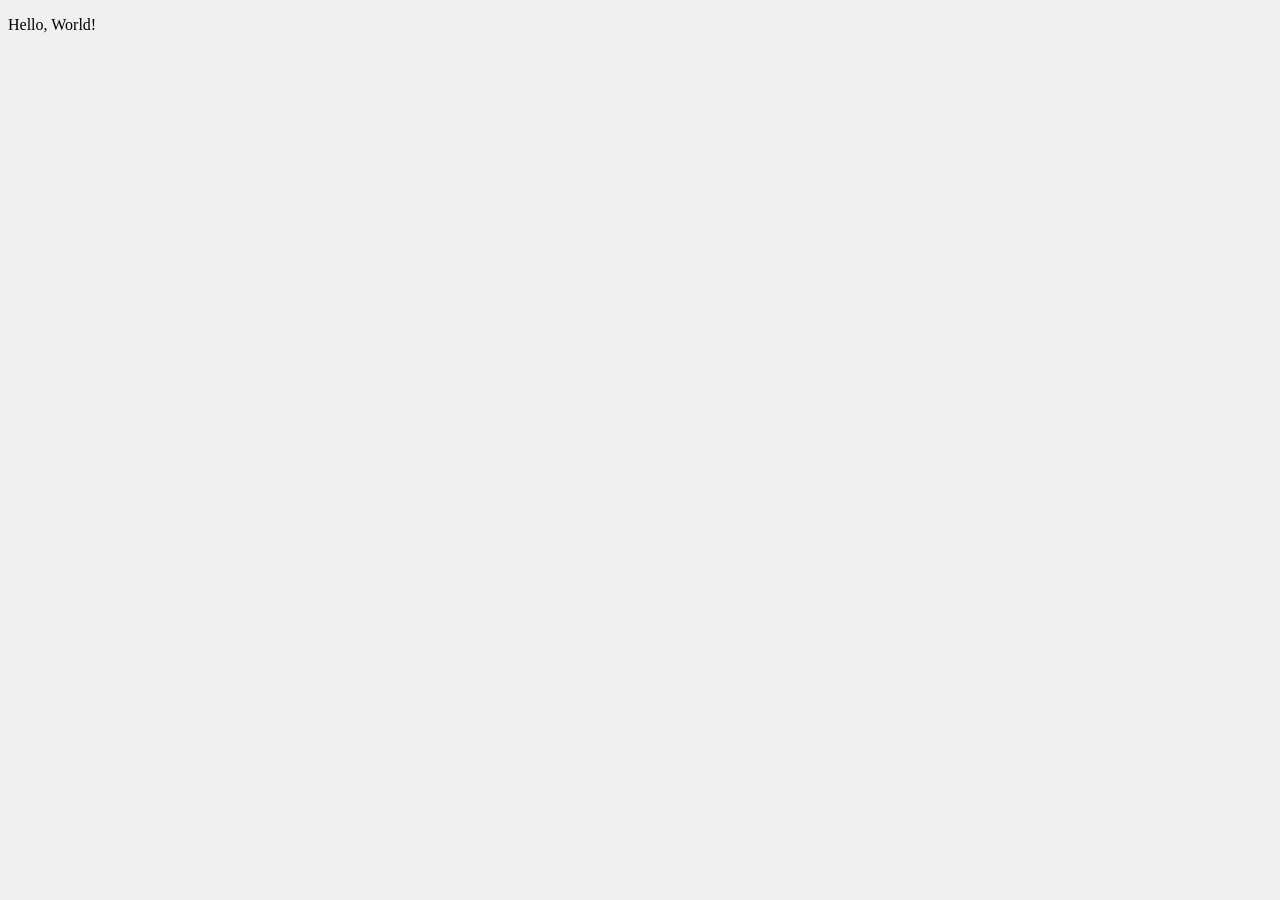
==== frontend/pages/index.html @ 16ebf374 "restructured frontend, new temp flask routes" ====
<!DOCTYPE html>

<html lang="en">
    <head>
        <meta charset="UTF-8">
        <title>Frontend Page</title>
        <link rel="stylesheet" href="../stylesheets/style.css">
    </head>

    <body>
        <p id="text"></p>
    </body>

    <script src="../scripts/script.js"></script>
</html>
---- frontend/stylesheets/style.css ----
body {
    background-color: #f0f0f0;
}
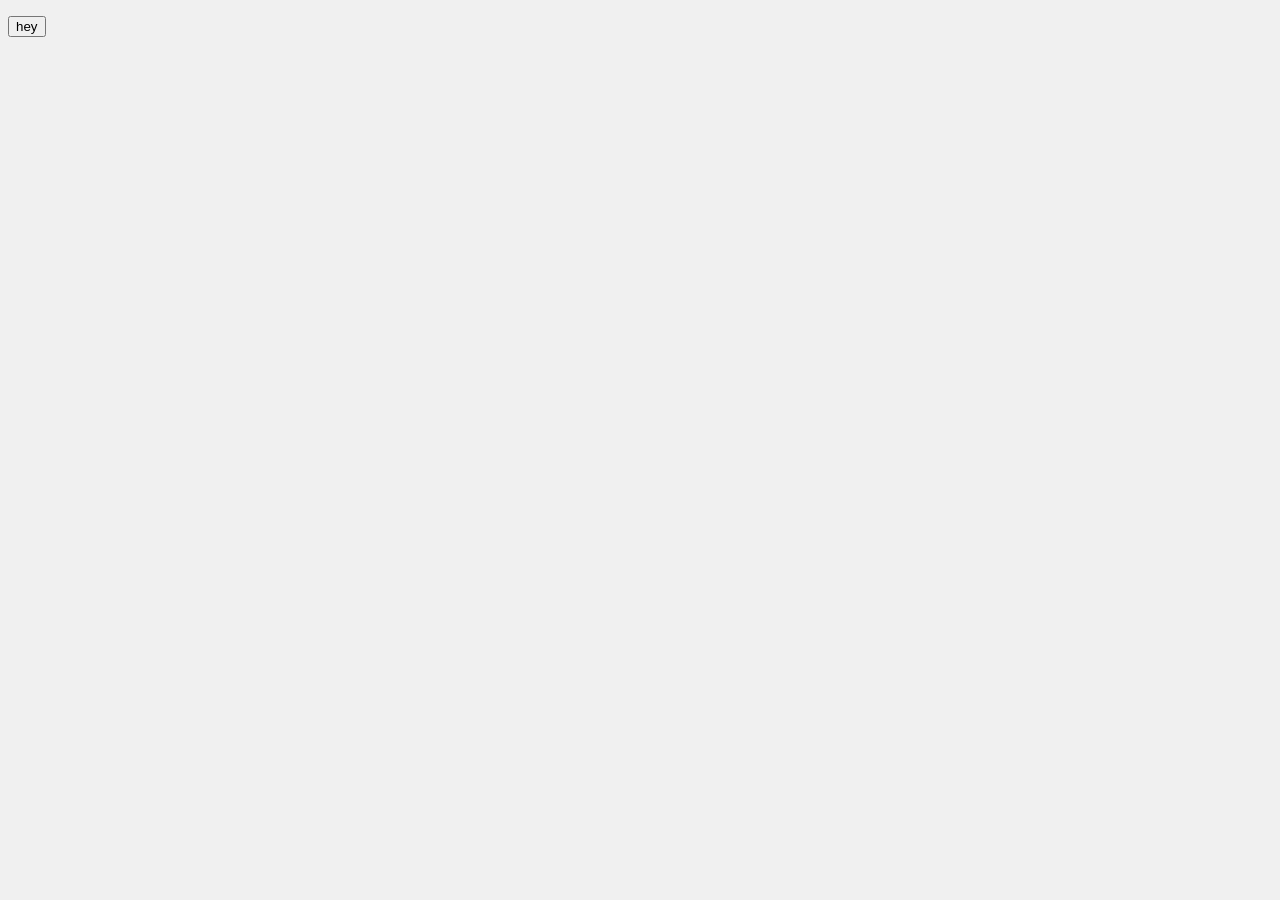
==== commit e515baac: "Added placeholder cross communication with script.js" ====
--- a/frontend/pages/index.html
+++ b/frontend/pages/index.html
@@ -8,7 +8,8 @@
     </head>
 
     <body>
-        <p id="text"></p>
+        <p name="response"></p>
+        <button name="but">hey</button>
     </body>
 
     <script src="../scripts/script.js"></script>
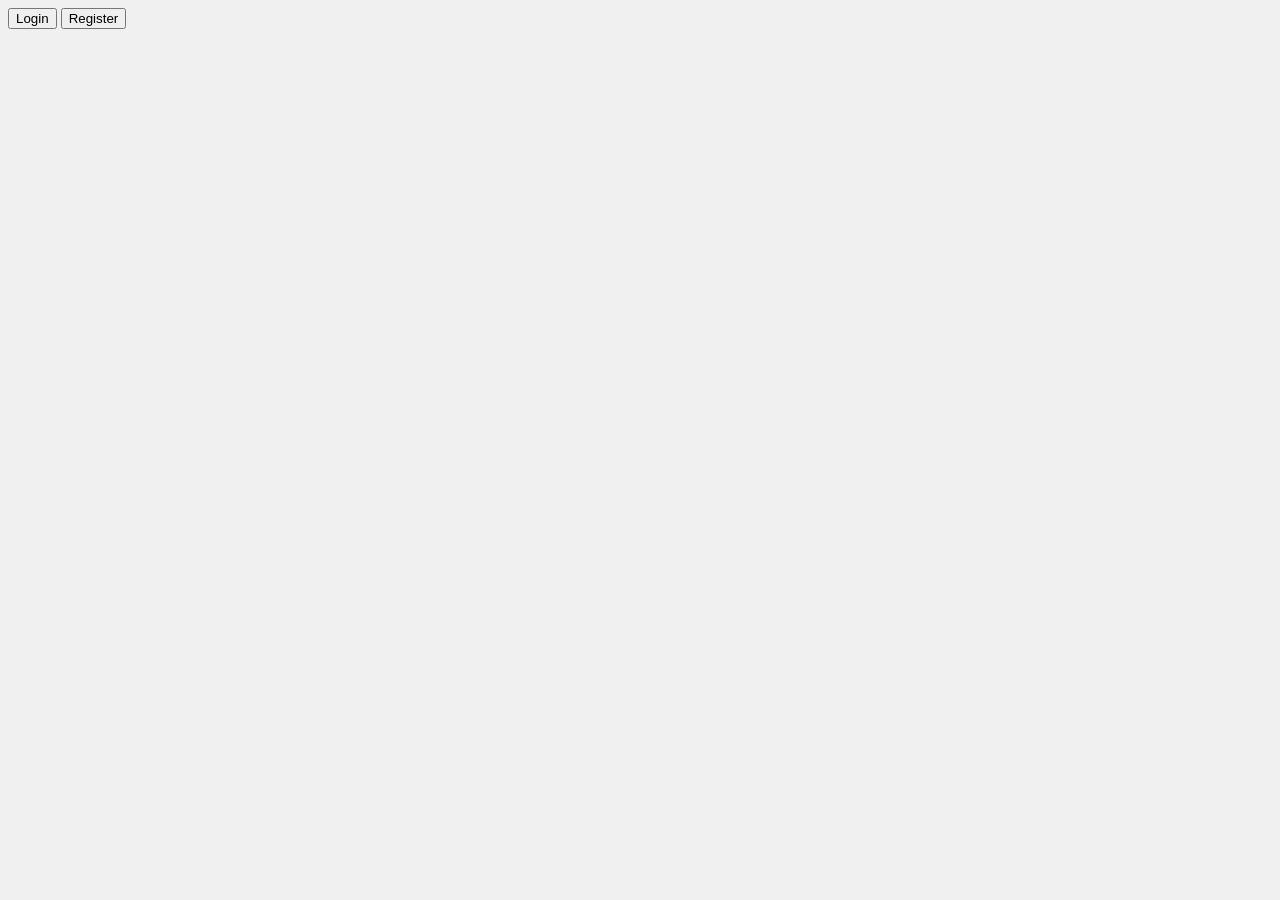
==== commit b2c09c7c: "added login page and mockup login functionality" ====
--- a/frontend/pages/index.html
+++ b/frontend/pages/index.html
@@ -8,8 +8,8 @@
     </head>
 
     <body>
-        <p name="response"></p>
-        <button name="but">hey</button>
+        <button id="login" onclick="location.href='login.html'">Login</button>
+        <button id="register">Register</button>
     </body>
 
     <script src="../scripts/script.js"></script>
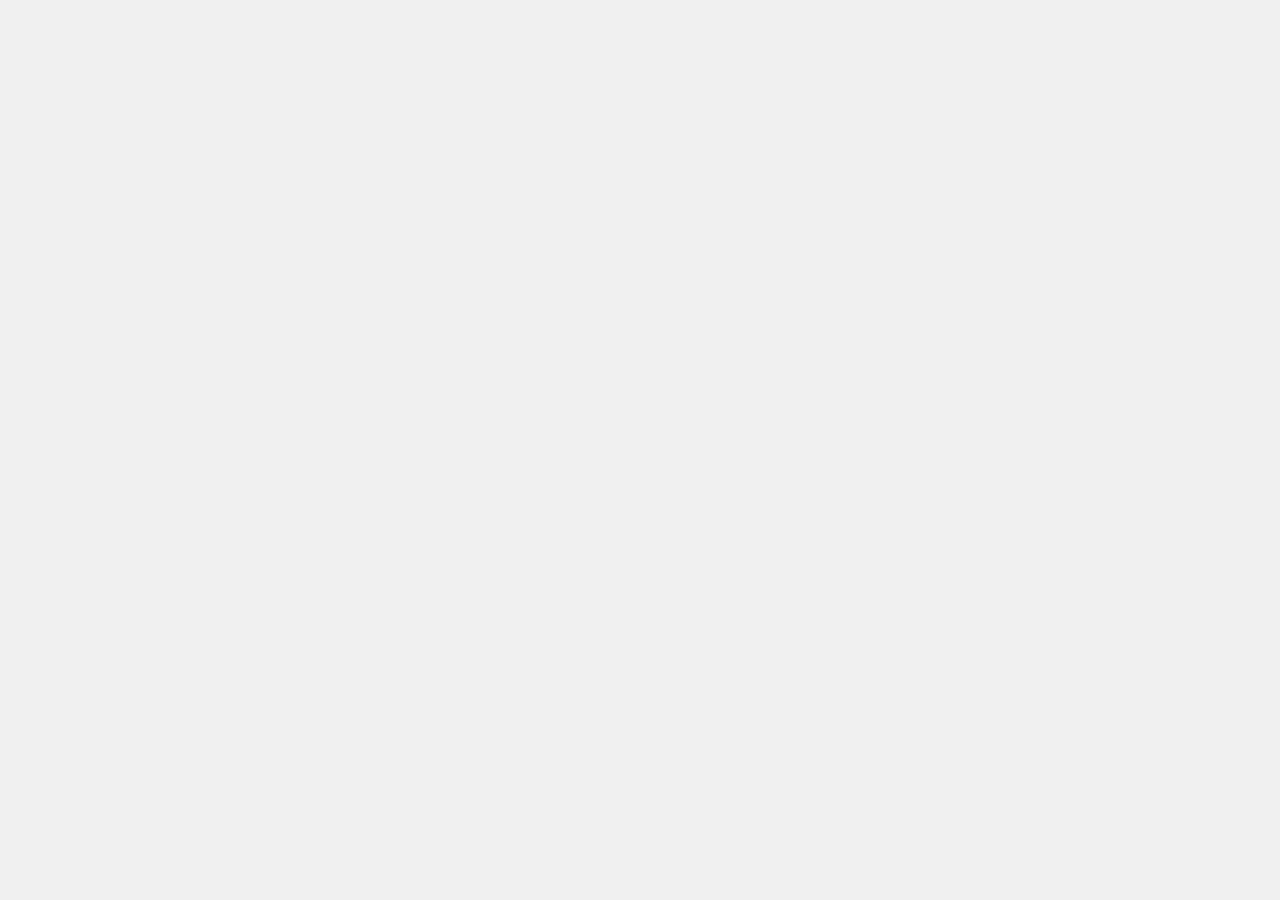
==== commit 944ddae6: "added classes.py, tournament class template, frontend gets tournaments and displays them" ====
--- a/frontend/pages/index.html
+++ b/frontend/pages/index.html
@@ -8,8 +8,7 @@
     </head>
 
     <body>
-        <button id="login" onclick="location.href='login.html'">Login</button>
-        <button id="register">Register</button>
+        <div id="tournament-list"></div>
     </body>
 
     <script src="../scripts/script.js"></script>
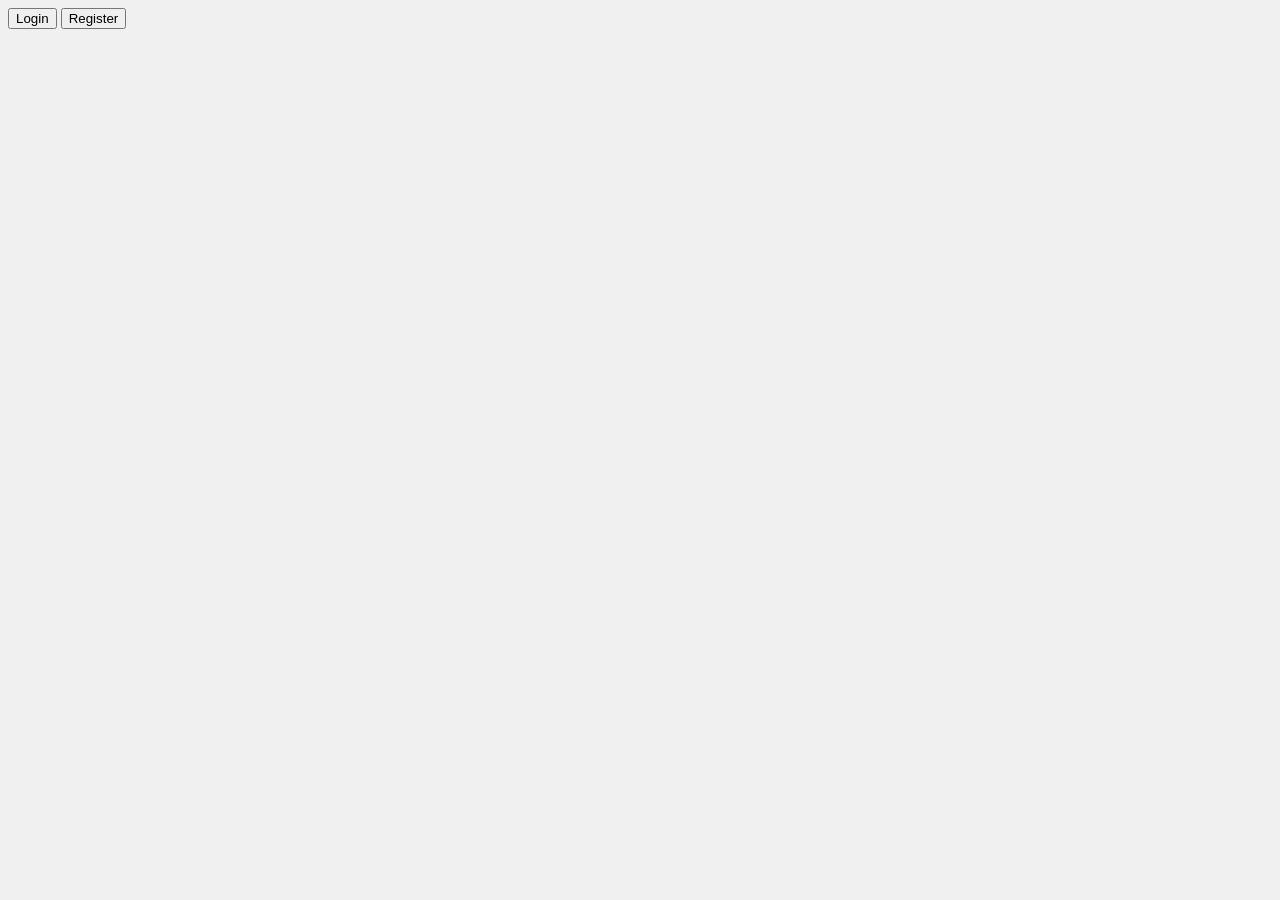
==== commit 9abd35ae: "Merge branch 'login' into dev" ====
--- a/frontend/pages/index.html
+++ b/frontend/pages/index.html
@@ -8,6 +8,9 @@
     </head>
 
     <body>
+        <button id="login" onclick="location.href='login.html'">Login</button>
+        <button id="register">Register</button>
+        <br>
         <div id="tournament-list"></div>
     </body>
 
